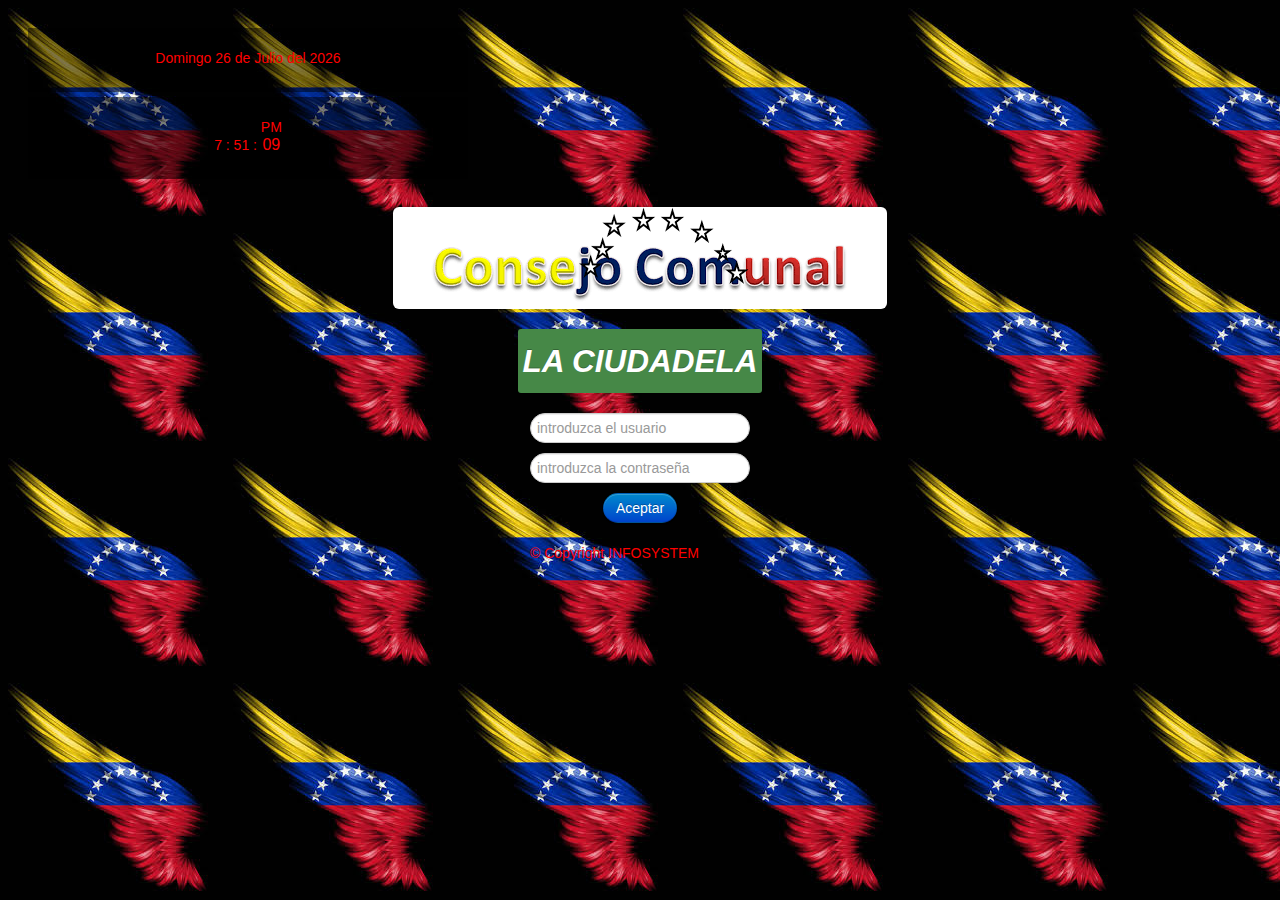
==== index.html @ 87b20576 "cambio de index" ====
<!DOCTYPE html>
<html lang="es">
<head>

	<meta charset="utf-8">
	<meta name="viewport" content="width=device-width, initial-scale=1.0">
    <meta name="description" content="">
    <meta name="author" content="Joseph Godoy">
		<link rel="stylesheet" href="bootstrap/css/bootstrap.css">
		<link rel="stylesheet" href="bootstrap/css/bootstrap-responsive.css">
		<link rel="stylesheet" type="text/css" href="estilos/estilos.css">
		<link rel="stylesheet" type="text/css" href="estilos2.css">

		  <link href="bootstrap/css/bootstrap.min.css" rel="stylesheet"/>
    <script src="bootstrap/js/jquery-1.8.3.min.js"></script>
    <script src="bootstrap/js/bootstrap.min.js"></script>


    <link rel="shortcut icon" href="images/INFOSYSTEM.ico">
    <link rel="apple-touch-icon-precomposed" sizes="144x144" href="assets/ico/apple-touch-icon-144-precomposed.png">
    <link rel="apple-touch-icon-precomposed" sizes="114x114" href="assets/ico/apple-touch-icon-114-precomposed.png">
    <link rel="apple-touch-icon-precomposed" sizes="72x72" href="assets/ico/apple-touch-icon-72-precomposed.png">
    <link rel="apple-touch-icon-precomposed" href="assets/ico/apple-touch-icon-57-precomposed.png">
	<title>INFOSYSTEM</title>
</head>
<body data-offset="40" background="images/7.jpg"  >

		<div class="wrap">
	<div class="widget">
		<div class="fecha">
			<p id="diaSemana" class="diaSemana"></p>
			<p id="dia" class="dia"></p>
			<p>de</p>
			<p id="mes" class="mes"></p>
			<p>del</p>
			<p id="year" class="year"></p>

		</div>

		<div class="reloj">
			<p id="horas" class="horas"></p>
			<p>:</p>
			<p id="minutos" class="minutos"></p>
			<p>:</p>
			<div class="caja-segundos">
				<p id="ampm" class="ampm"></p>
				<p id="segundos" class="segundos"></p>
				
				
			</div>
		</div>
	</div>
</div>
	
	<div class="row-fluid">
		<div class="col-xs-12 col-sm-8 col-md-9 col-lg-9">

	<center><div class="tit" >
			<center><div class="tit">
		<center><div class="Ingreso">


			

	
  <img src="images/12.png" class="img-responsive img-rounded">

<br>
<br>
<span class="label label-success"><h2><i>LA CIUDADELA</i></h2></span>
<br>
<br>

	<table border="0" align="center" valign="middle">
		<tr>
		<td rowspan=2>
		<form action="validar.php" method="post">

		  <table border="0">

		     <tr>

		          <td></td>
			      <td width=80> <input class="form-group has-success" style="border-radius:15px;" type="text" name="user" placeholder='introduzca el usuario' required></td>
		      </tr>
		      <tr>
		      	  <td></td>
		          <td witdh=80><input style="border-radius:15px;" type="password" name="pass" placeholder='introduzca la contraseña' required></td>
	          </tr>
	          <tr>
		          <td></td>
		          <td width=80 align=center><input style="border-radius:15px;" class="btn btn-primary" type="submit" value="Aceptar"></td>
	          </tr>
	     
		   </table>
		</form>
		
		</div>

		</div>
	
<script src="reloj.js"></script>



<footer>

<p style="color: red">&copy; Copyright INFOSYSTEM <br/><br/></p>
 </footer>


</body>
</html>
---- estilos/estilos.css ----
h1{

	color: #fff003;
}

*{
	padding:0px;
	margin:0px;
}

#header {

     margin: auto;
	width: 100%;
	font-family: Arial,Helvetica,sans-serif;

}

ul, ol{

	list-style: none;

}

.nav li a {

   
	background-color: #000;
	color: #fff;
	text-decoration: none;
	padding: 10px 15px;
	display: block;
 }
.nav > li{
		float: left;

	}

.nav li ul{
		display:none;
		position: absolute;
		min-width: 100px;

	}

.nav li a:hover {

		background-color:#434343;

	}
	.nav li:hover > ul{
		display: block;


	}
.nav ul:hover{
		
background-color:#434343;

	}
---- estilos2.css ----
.wrap{
	width: 90%;
	max-width: 1000px;
	/*margin:auto;*/
}

.widget{
	width: 40%;
	margin: 2em;
	/*margin:32px;*/
}

.widget p {
display: inline-block;
line-height: 0.5em;
}

.fecha{
	font-family: Arial;
	text-align: center;
	font-size: 1em;
	margin-bottom: 0.3125rem;
	/*margin-bottom: 5px;*/
	background: rgba(0,0,0,.5);
	padding: 20px;
	width: 100%;
color: red;
}

.reloj{
	font-family: Arial;
	width: 100%;
	padding: 20px;
	font-size: 1em;
	text-align: center;
	background: rgba(0,0,0,.5);
	color: red;

}

.reloj .caja-segundos{
	display: inline-block;
}

.reloj .segundos,reloj .ampm{
	font-size: 1rem;
	display: block;
}
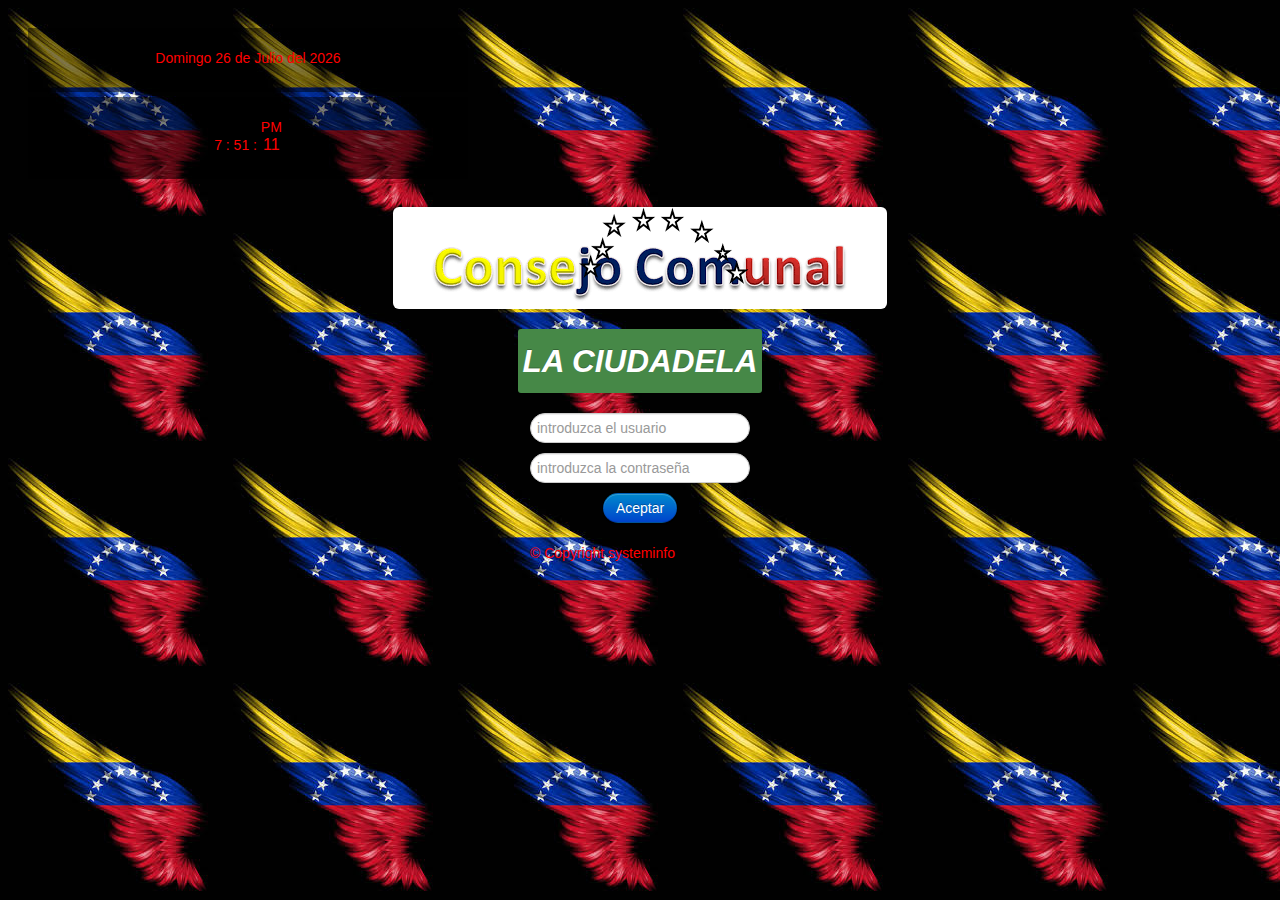
==== commit 06323034: "modificacion del index2" ====
--- a/index.html
+++ b/index.html
@@ -105,7 +105,7 @@
 
 <footer>
 
-<p style="color: red">&copy; Copyright INFOSYSTEM <br/><br/></p>
+<p style="color: red">&copy; Copyright systeminfo <br/><br/></p>
  </footer>
 
 
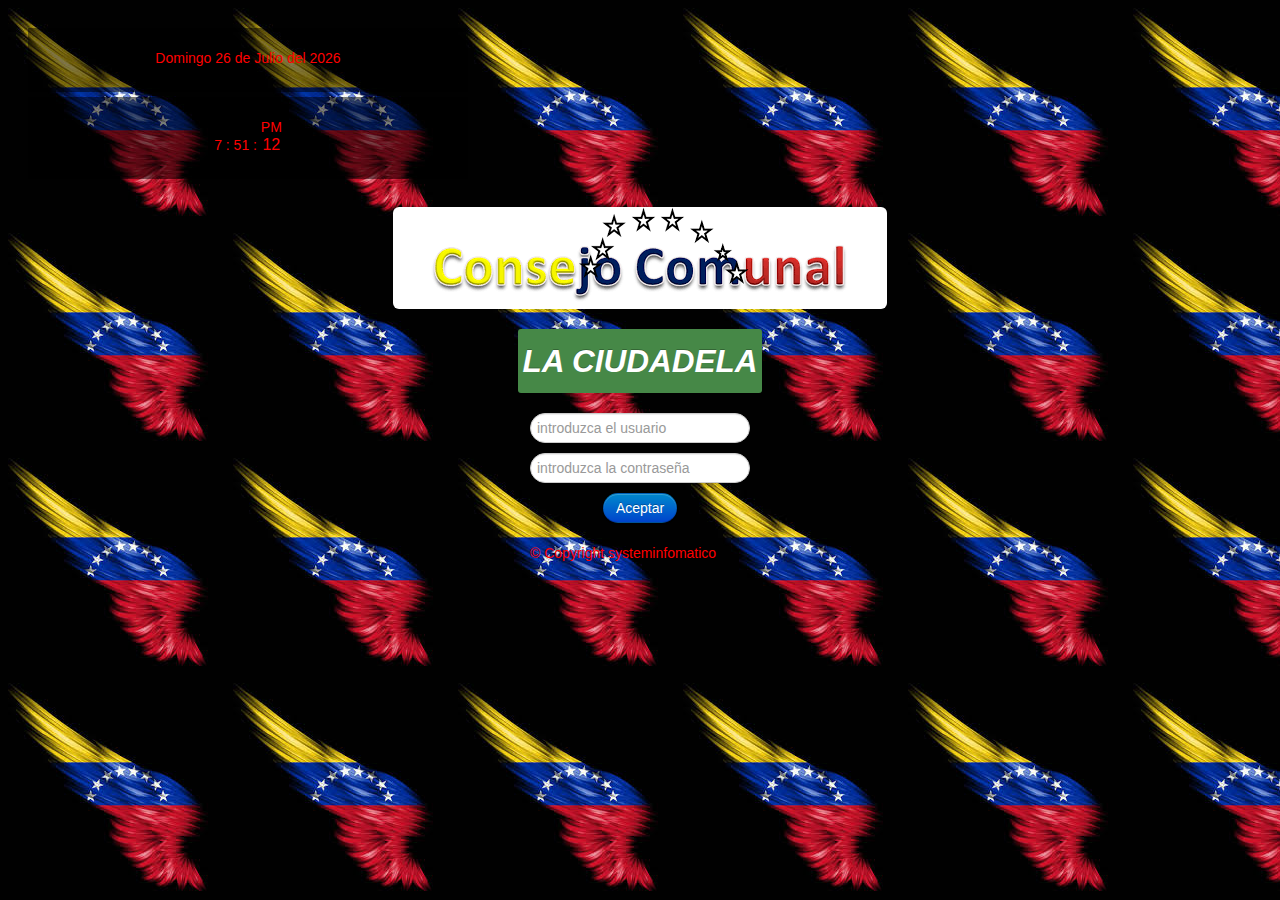
==== commit f009e7bc: "cambio en el copyrigth" ====
--- a/index.html
+++ b/index.html
@@ -105,9 +105,9 @@
 
 <footer>
 
-<p style="color: red">&copy; Copyright systeminfo <br/><br/></p>
+<p style="color: red">&copy; Copyright systeminfomatico <br/><br/></p>
  </footer>
 
 
 </body>
-</html>+</html>
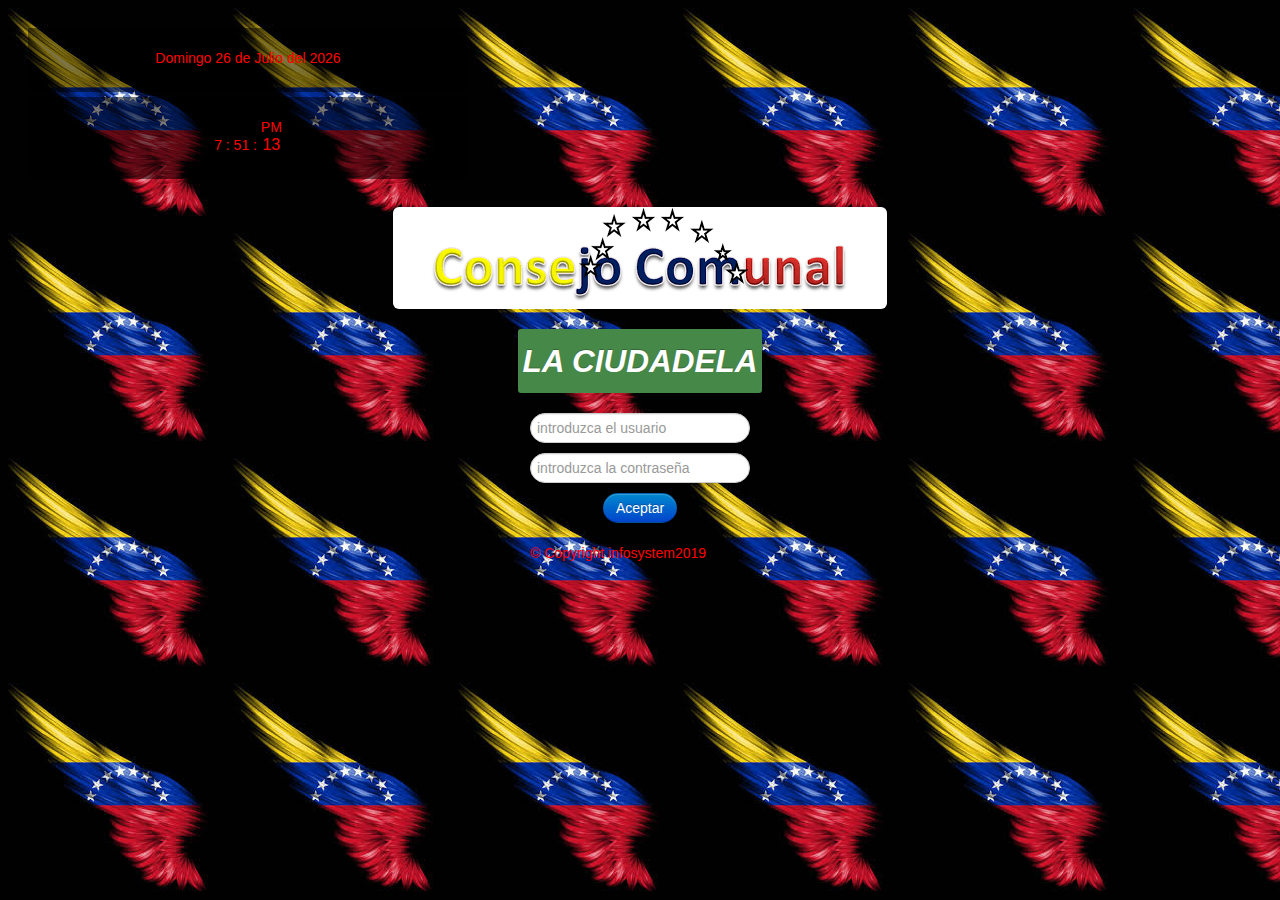
==== commit d277e1b1: "modificacion index3" ====
--- a/index.html
+++ b/index.html
@@ -105,7 +105,7 @@
 
 <footer>
 
-<p style="color: red">&copy; Copyright systeminfomatico <br/><br/></p>
+<p style="color: red">&copy; Copyright infosystem2019 <br/><br/></p>
  </footer>
 
 
